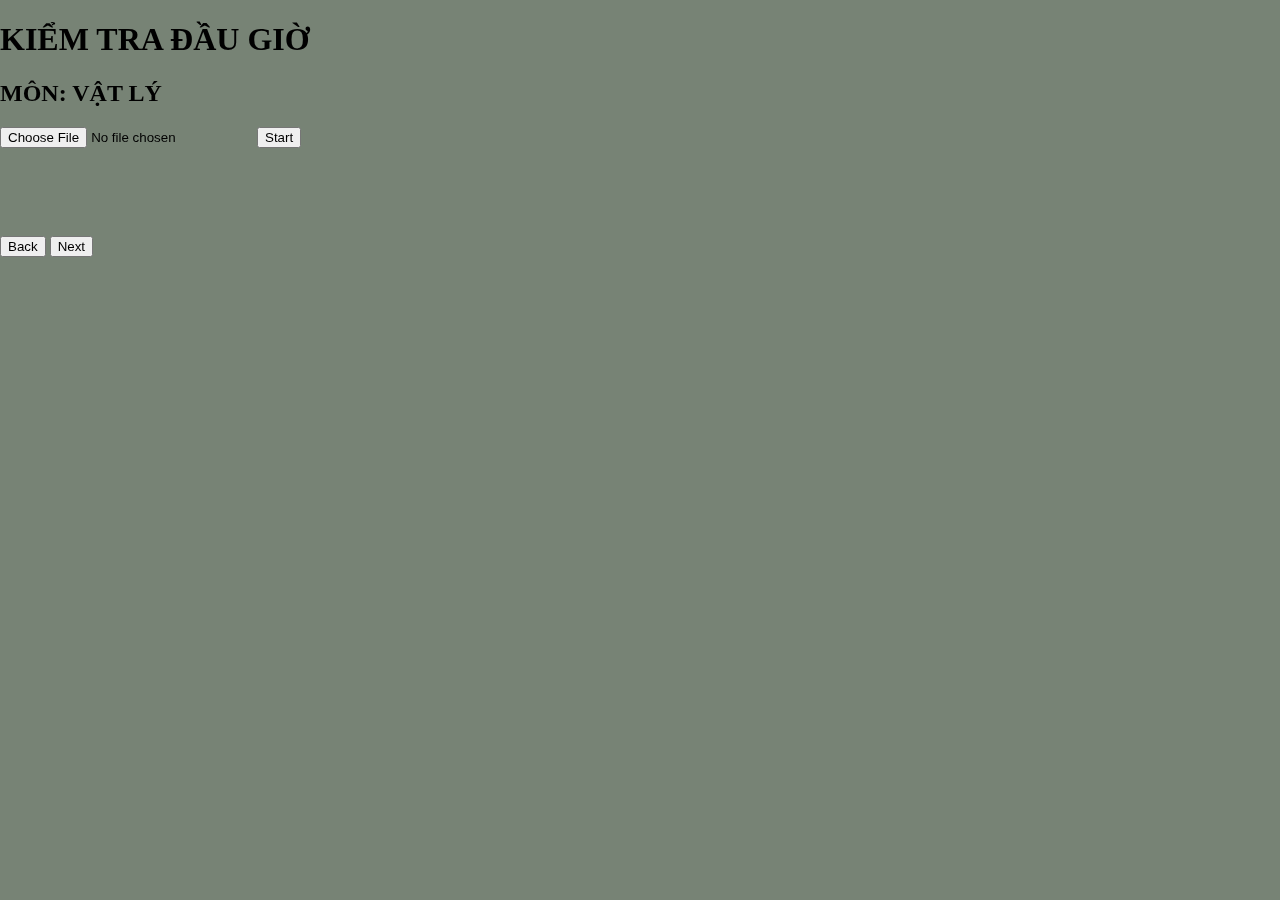
==== cauhoi.html @ 0ebc0766 "Add files via upload" ====
<!DOCTYPE html>
<html lang="vi">

<head>
    <meta charset="UTF-8">
    <meta name="viewport" content="width=device-width, initial-scale=1.0">
    <title>Quiz Game</title>
    <link href="https://cdn.jsdelivr.net/npm/tailwindcss@2.2.19/dist/tailwind.min.css" rel="stylesheet">
    <link rel="stylesheet" href="styles.css">
</head>
<div id="BgAllQuiz"></div>

<body class="bg-gray-100 flex items-start justify-center h-screen pt-10 ">
    <div class="w-full max-w-md p-8 bg-white rounded-lg shadow-lg">
        <h1 class="text-2xl font-bold mb-4 text-center">KIỂM TRA ĐẦU GIỜ</h1>
        <h2 class="text-2xl font-bold mb-4 text-center">MÔN: VẬT LÝ</h2>

        <input type="file" id="fileInput" class="mb-4">
        <button id="startButton" class="bg-blue-500 text-white py-2 px-4 rounded mb-4">Start</button>


        <div id="quizContainer" class="hidden">
            <div id="iconContainer" class="flex mb-4"></div>
            <div id="questionContainer" class="mb-4">
                <img id="questionImage" src="" alt="" class="mb-4 hidden w-full">
                <p id="question" class="text-lg font-semibold mb-4 text-xl"></p>
            </div>
            <div id="answersContainer" class="mb-4"></div>
            <div id="congratsMessage" class="hidden text-center mt-2">Chúc mừng! Câu trả lời chính xác.</div>
            <div id="wrongMessage" class="hidden text-center mt-2">Ohh! Câu trả lời chưa chính xác.</div>
            <div id="finalMsg" class="hidden text-center mt-2"></div>
            <div class="flex w-full max-w-md bg-white rounded-lg shadow-lg justify-center mt-2">
                <button id="backGame" class="bg-red-500 text-white py-2 px-4 rounded hidden"
                    onclick="redirectToNewPage()">Back</button>
                <button id="nextButton" class="bg-blue-500 text-white py-2 px-4 rounded hidden">Next</button>
            </div>

        </div>
    </div>
    <script>
        function redirectToNewPage() {
            window.location.href = 'duaghe.html'; // Replace with your new page URL
        }
    </script>
    <script src="questionScript.js"></script>

</body>


</html>
---- styles.css ----
#raceTrackBackground {
    position: relative;
    top: 0;
    left: 0;
    width: 100%;
    height: 60vh;
    background: url('images/raceTrackBackground.png') no-repeat center center;
    background-size: cover;
    z-index: 1;
    /* Ensure it stays behind the boats */
}

#raceTrack {
    position: relative;
    top: 40%;
    width: 100%;
    height: 30vh;
    /* 50% of the viewport height */
    /* overflow-x: scroll; */
}

.boat {
    position: absolute;
    width: 150px;
    /* Adjust width as needed */
    height: 150px;
    /* Adjust height as needed */
    background-size: contain;
    background-repeat: no-repeat;
    text-align: center;
    line-height: 50px;
    /* Center the text vertically */
    box-sizing: border-box;
    border: none;
    /* Remove border */
    color: white;
    /* Set the text color */
    font-weight: bold;
    /* Make the text bold */
    left: 0;
    z-index: 2;
    /* Ensure boats start at the leftmost position */
}

.boat::before {
    content: attr(data-name);
    position: absolute;
    width: 100%;
    top: 50%;
    left: 50%;
    transform: translate(-60%, -15%);
    /* Center the name on the boat */
    text-align: center;
    font-size: 15px;
    color: black;
}

@keyframes upDown {

    0%,
    100% {
        transform: translateY(0);
    }

    50% {
        transform: translateY(-10px);
    }
}

.moving {
    animation: upDown 1s infinite;
}


@keyframes fadeIn {
    from {
        opacity: 0;
    }

    to {
        opacity: 1;
    }
}

@keyframes bounce {

    0%,
    100% {
        transform: translateY(0);
    }

    50% {
        transform: translateY(-10px);
    }
}

#congratsMessage {
    font-size: 1.5rem;
    font-weight: bold;
    color: green;
    opacity: 0;
    transition: opacity 0.5s ease-in-out;
}

#wrongMessage {
    font-size: 1.5rem;
    font-weight: bold;
    color: rgb(161, 5, 0);
    opacity: 0;
    transition: opacity 0.5s ease-in-out;
}

#wrongMessage.show {
    opacity: 1;
}

#congratsMessage.show {
    opacity: 1;
}

#finalMsg {
    font-size: 1.5rem;
    font-weight: bold;
    color: rgb(189, 6, 0);
    opacity: 0;
    transition: opacity 0.5s ease-in-out;
}

#finalMsg.show {
    opacity: 1;
}

@keyframes bounce {

    0%,
    20%,
    50%,
    80%,
    100% {
        transform: translateY(0);
    }

    40% {
        transform: translateY(-30px);
    }

    60% {
        transform: translateY(-15px);
    }
}

#BgAll {
    position: fixed;
    top: 0;
    left: 0;
    width: 100%;
    height: 100%;
    background-image: url('images/bg2.jpg');
    /* Replace with your background image URL */
    background-color: rgb(119, 131, 117);
    background-size: cover;
    background-position: center;
    z-index: -1;
}

#BgAllQuiz {
    position: fixed;
    top: 0;
    left: 0;
    width: 100%;
    height: 100%;
    background-image: url('images/tracnghiem.jpg');
    /* Replace with your background image URL */
    background-color: rgb(119, 131, 117);
    background-size: cover;
    background-position: center;
    z-index: -1;
}

#bgHome {
    position: fixed;
    top: 0;
    left: 0;
    width: 100%;
    height: 100%;
    background-image: url('images/BgHome-01.jpg');
    /* Replace with your background image URL */
    background-color: rgb(119, 131, 117);
    background-size: cover;
    background-position: center;
    z-index: -1;
    overflow: hidden;
}



body,
html {
    margin: 0;
    padding: 0;
    height: 100%;
}
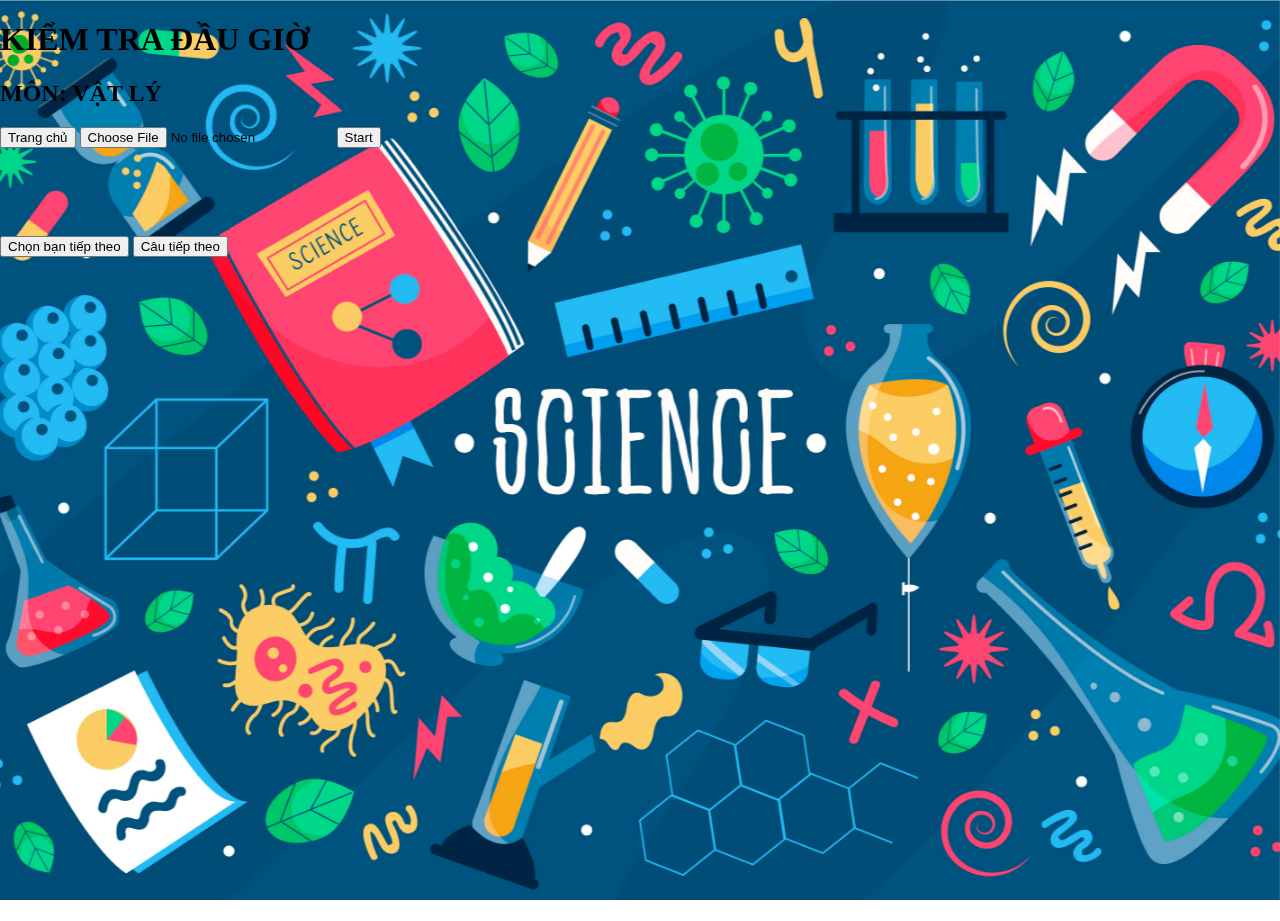
==== commit 91dc1128: "Update cauhoi.html" ====
--- a/cauhoi.html
+++ b/cauhoi.html
@@ -11,15 +11,16 @@
 <div id="BgAllQuiz"></div>
 
 <body class="bg-gray-100 flex items-start justify-center h-screen pt-10 ">
-    <div class="w-full max-w-md p-8 bg-white rounded-lg shadow-lg">
+    <div class="w-full max-w-xl p-8 bg-white rounded-lg shadow-lg">
         <h1 class="text-2xl font-bold mb-4 text-center">KIỂM TRA ĐẦU GIỜ</h1>
         <h2 class="text-2xl font-bold mb-4 text-center">MÔN: VẬT LÝ</h2>
-
-        <input type="file" id="fileInput" class="mb-4">
-        <button id="startButton" class="bg-blue-500 text-white py-2 px-4 rounded mb-4">Start</button>
+        <button id="btnHome" class="bg-blue-500 text-white py-2 px-4 rounded-full mb-4" onclick="btnHomeClick()">Trang
+            chủ</button>
+        <input type="file" id="fileInput" class="bg-blue-500 text-white py-1 px-2 rounded-full">
+        <button id="startButton" class="bg-blue-500 text-white py-2 px-4 rounded-full mb-4">Start</button>
 
 
-        <div id="quizContainer" class="hidden">
+        <div id="quizContainer" class="w-full max-w-xl p-8 bg-white rounded-lg shadow-lg">
             <div id="iconContainer" class="flex mb-4"></div>
             <div id="questionContainer" class="mb-4">
                 <img id="questionImage" src="" alt="" class="mb-4 hidden w-full">
@@ -31,8 +32,8 @@
             <div id="finalMsg" class="hidden text-center mt-2"></div>
             <div class="flex w-full max-w-md bg-white rounded-lg shadow-lg justify-center mt-2">
                 <button id="backGame" class="bg-red-500 text-white py-2 px-4 rounded hidden"
-                    onclick="redirectToNewPage()">Back</button>
-                <button id="nextButton" class="bg-blue-500 text-white py-2 px-4 rounded hidden">Next</button>
+                    onclick="redirectToNewPage()">Chọn bạn tiếp theo</button>
+                <button id="nextButton" class="bg-blue-500 text-white py-2 px-4 rounded hidden">Câu tiếp theo</button>
             </div>
 
         </div>
@@ -41,10 +42,13 @@
         function redirectToNewPage() {
             window.location.href = 'duaghe.html'; // Replace with your new page URL
         }
+        function btnHomeClick() {
+            window.location.href = 'Gioithieu.html';
+        }
     </script>
     <script src="questionScript.js"></script>
 
 </body>
 
 
-</html>+</html>
--- a/styles.css
+++ b/styles.css
@@ -177,13 +177,14 @@
     z-index: -1;
 }
 
+
 #bgHome {
     position: fixed;
     top: 0;
     left: 0;
     width: 100%;
     height: 100%;
-    background-image: url('images/BgHome-01.jpg');
+    background-image: url('images/bghome01.jpg');
     /* Replace with your background image URL */
     background-color: rgb(119, 131, 117);
     background-size: cover;
